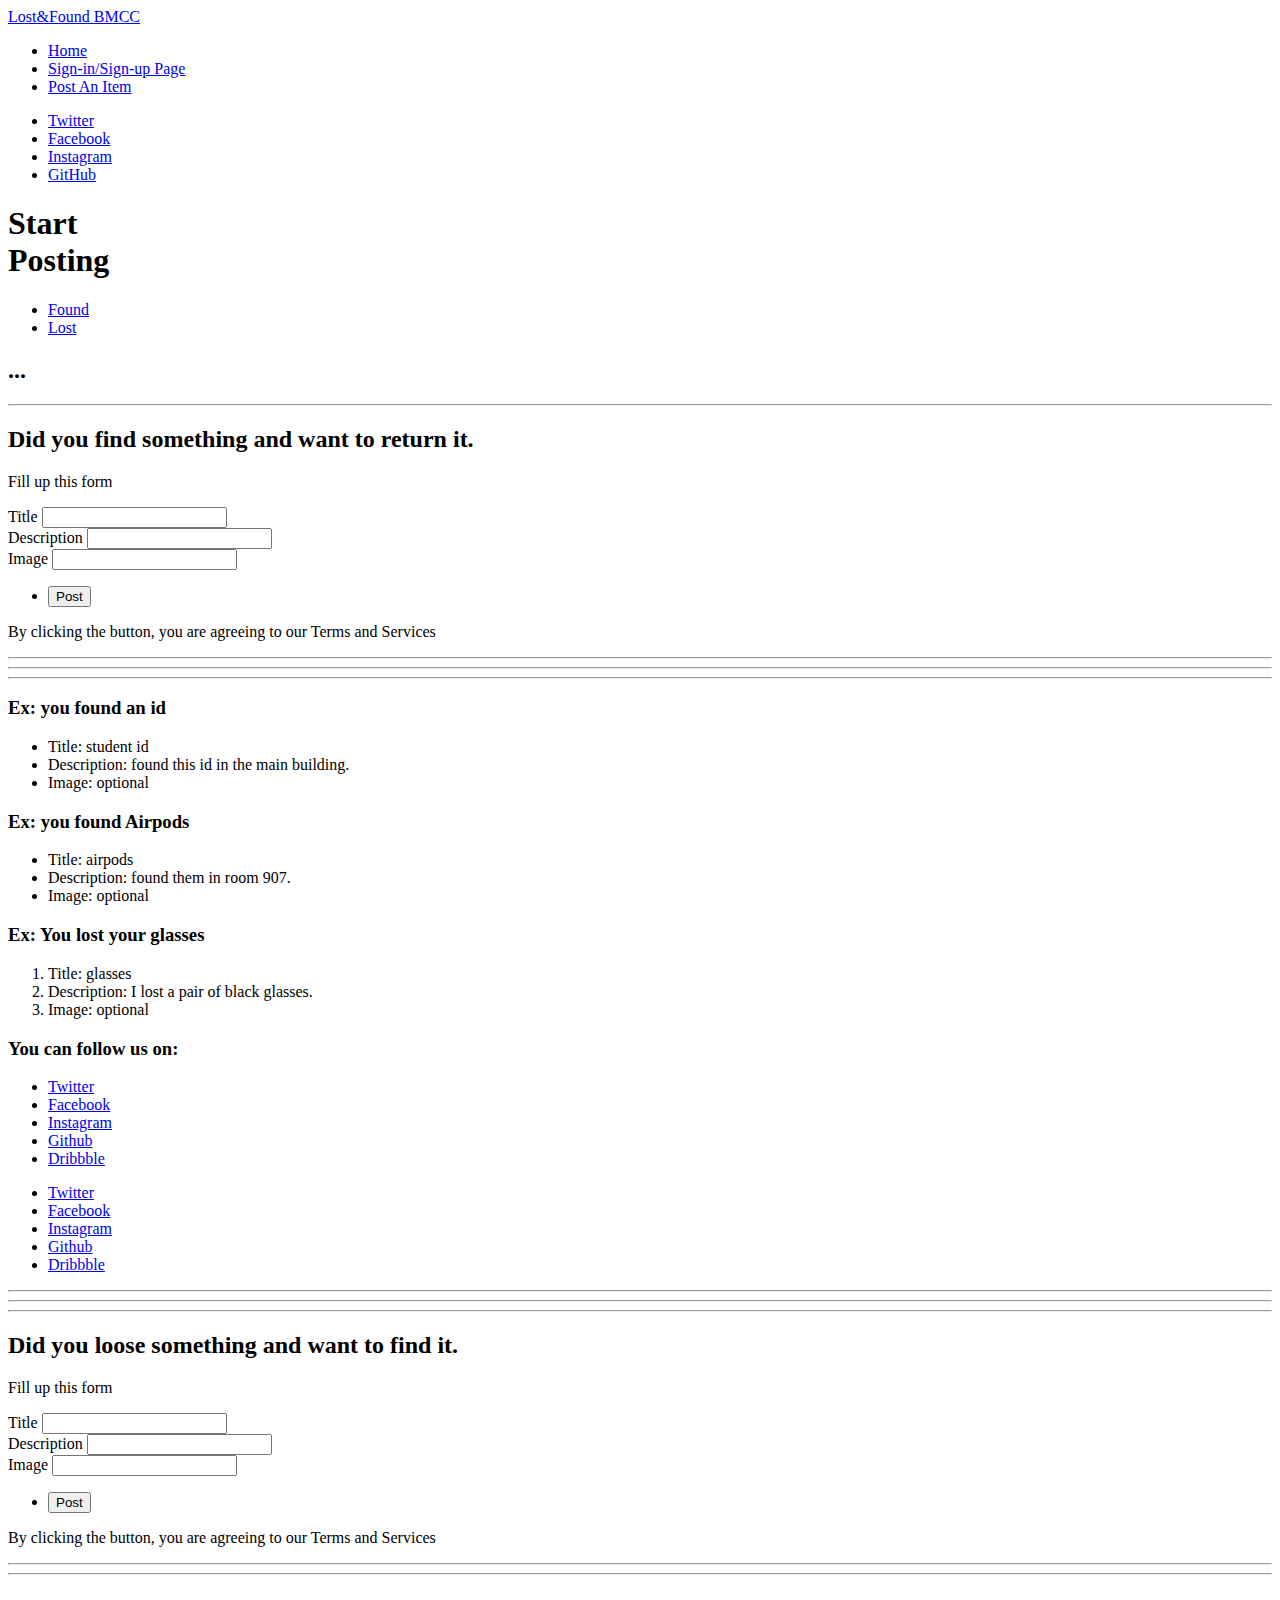
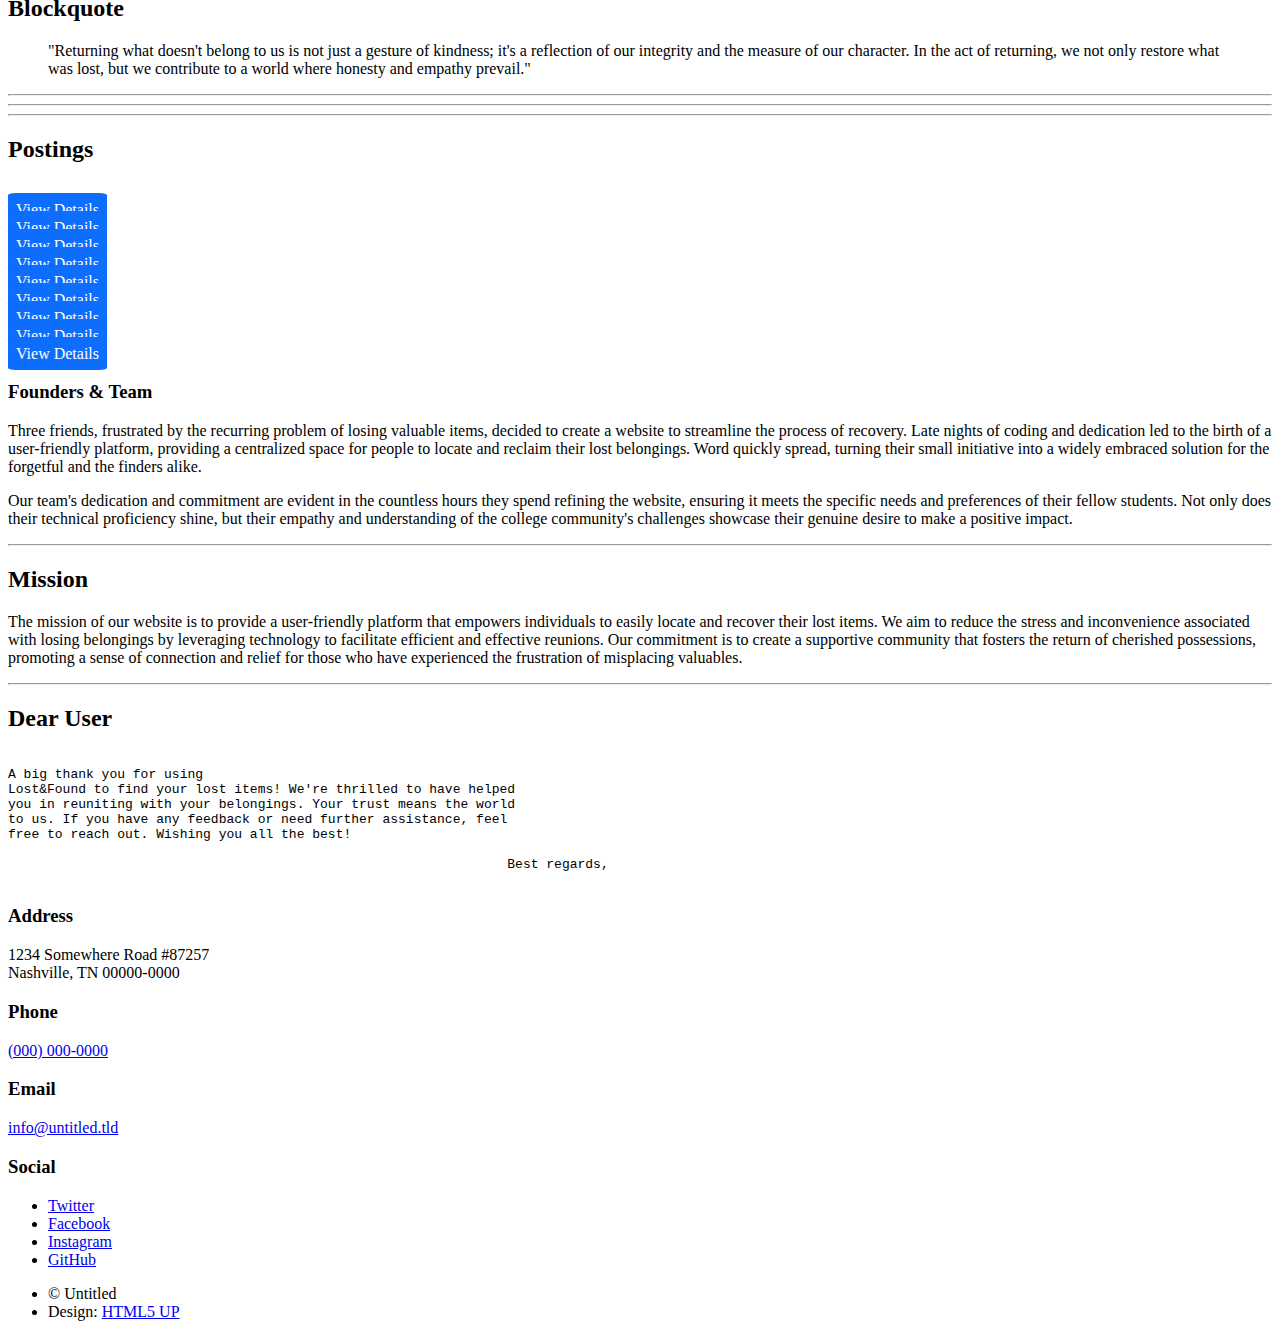
==== elements.html @ 29b8943d "Update elements.html" ====
<!DOCTYPE HTML>
<!--
	Massively by HTML5 UP
	html5up.net | @ajlkn
	Free for personal and commercial use under the CCA 3.0 license (html5up.net/license)
-->
<html>
	<head>
		<title>Elements Reference - Massively by HTML5 UP</title>
		<meta charset="utf-8" />
		<meta name="viewport" content="width=device-width, initial-scale=1, user-scalable=no" />
		<link rel="stylesheet" href="assets/css/main.css" />
		<noscript><link rel="stylesheet" href="assets/css/noscript.css" /></noscript>
		<style>
			#view-details {
				color: white;
				background-color: #0d6efd;
				padding: 0.5rem;
				border-radius: 7%;
				cursor: pointer;
			}
		</style>
	</head>
	<body class="is-preload">

		<!-- Wrapper -->
			<div id="wrapper">

				<!-- Header -->
					<header id="header">
						<a href="index.html" class="logo">Lost&Found BMCC</a>
					</header>

				<!-- Nav -->
					<nav id="nav">
						<ul class="links">
							<li><a href="index.html">Home</a></li>
							<li><a href="generic.html">Sign-in/Sign-up Page</a></li>
							<li class="active"><a href="elements.html">Post An Item</a></li>
						</ul>
						<ul class="icons">
							<li><a href="#" class="icon brands fa-twitter"><span class="label">Twitter</span></a></li>
							<li><a href="#" class="icon brands fa-facebook-f"><span class="label">Facebook</span></a></li>
							<li><a href="#" class="icon brands fa-instagram"><span class="label">Instagram</span></a></li>
							<li><a href="#" class="icon brands fa-github"><span class="label">GitHub</span></a></li>
						</ul>
					</nav>

				<!-- Main -->
					<div id="main">

						<!-- Post -->
							<section class="post">
								<header class="major">
									<h1>Start<br />
									Posting</h1>
								</header>

								<!-- Text stuff -->
									<ul class="actions special">
										<li><a href="#form-found" class="button large">Found</a></li>
										<li><a href="#form-lost" class="button large">Lost</a></li>
									</ul>

									<h2>...</h2>
									<hr />
									<header id="form-found">
										<h2>Did you find something and want to return it.</h2>
										<p>Fill up this form</p>
										<section class="form-found">
											<form method="post" action="#">
												<div class="fields">
													<div class="field">
														<label for="title">Title</label>
														<input type="text" name="title" id="title" />
													</div>
													<div class="field">
														<label for="description">Description</label>
														<input type="text" name="description" id="description" />
													</div>
													<div class="field">
														<label for="sub-image">Image</label>
														<input type="text" name="sub-image" id="sub-image" />
													</div>
												<!--<div class="field">
														<label for="message">Message</label>
														<textarea name="message" id="message" rows="3"></textarea> 
													</div> -->
												</div>
												<ul class="actions">
													<li><input type="submit" value="Post" /></li>
												</ul>
												<p class="terms">
													By clicking the button, you are agreeing to our
													<span class="terms-highlight">
													  Terms and Services	
													</span>
												</p>
											</form>
										</section> 
									</header>
									
									<hr />
									<hr />
									<hr />

									<div class="row">
										<div class="col-6 col-12-small">

											<h3>Ex: you found an id</h3>
											<ul>
												<li>Title: student id</li>
												<li>Description: found this id in the main building.</li>
												<li>Image: optional</li>
					
											</ul>

											<h3>Ex: you found Airpods</h3>
											<ul class="alt">
												<li>Title: airpods </li>
												<li>Description: found them in room 907.</li>
												<li>Image: optional</li>
											</ul>

										</div>
										<div class="col-6 col-12-small">

											<h3>Ex: You lost your glasses</h3>
											<ol>
												<li>Title: glasses </li>
												<li>Description: I lost a pair of black glasses.</li>
												<li>Image: optional</li>
											</ol>

											<h3>You can follow us on:</h3>
											<ul class="icons">
												<li><a href="#" class="icon brands fa-twitter"><span class="label">Twitter</span></a></li>
												<li><a href="#" class="icon brands fa-facebook-f"><span class="label">Facebook</span></a></li>
												<li><a href="#" class="icon brands fa-instagram"><span class="label">Instagram</span></a></li>
												<li><a href="#" class="icon brands fa-github"><span class="label">Github</span></a></li>
												<li><a href="#" class="icon brands fa-dribbble"><span class="label">Dribbble</span></a></li>
											</ul>
											<ul class="icons alt">
												<li><a href="#" class="icon brands alt fa-twitter"><span class="label">Twitter</span></a></li>
												<li><a href="#" class="icon brands alt fa-facebook-f"><span class="label">Facebook</span></a></li>
												<li><a href="#" class="icon brands alt fa-instagram"><span class="label">Instagram</span></a></li>
												<li><a href="#" class="icon brands alt fa-github"><span class="label">Github</span></a></li>
												<li><a href="#" class="icon brands alt fa-dribbble"><span class="label">Dribbble</span></a></li>
											</ul>

										</div>
									</div>

									<hr />
									<hr />
									<hr />

									<header id="form-lost">
										<h2>Did you loose something and want to find it. </h2>
										<p>Fill up this form</p>
										<section class="form-lost" >
											<form method="post" action="#">
												<div class="fields">		
													<div class="field">
														<label for="title">Title</label>
														<input type="text" name="title" id="title" />
													</div>
													<div class="field">
														<label for="description">Description</label>
														<input type="text" name="description" id="description" />
													</div>
													<div class="field">
														<label for="sub-image">Image</label>
														<input type="text" name="sub-image" id="sub-image" />
													</div>
												<!--<div class="field">
														<label for="message">Message</label>
														<textarea name="message" id="message" rows="3"></textarea> 
													</div> -->
												</div>
												<ul class="actions">
													<li><input type="submit" value="Post" /></li>
												</ul>
												<p class="terms">
													By clicking the button, you are agreeing to our
													<span class="terms-highlight">
													  Terms and Services	
													</span>
												</p>
											</form>
										</section> 
									</header>
									

									<hr />

								<!-- Lists -->
									
									
								<!--BME	<h3>Definition</h3>
									<dl>
										<dt>Item 1</dt>
										<dd>
											<p>Lorem ipsum dolor vestibulum ante ipsum primis in faucibus vestibulum. Blandit adipiscing eu felis iaculis volutpat ac adipiscing accumsan eu faucibus. Integer ac pellentesque praesent.</p>
										</dd>
										<dt>Item 2</dt>
										<dd>
											<p>Lorem ipsum dolor vestibulum ante ipsum primis in faucibus vestibulum. Blandit adipiscing eu felis iaculis volutpat ac adipiscing accumsan eu faucibus. Integer ac pellentesque praesent.</p>
										</dd>
										<dt>Item 3</dt>
										<dd>
											<p>Lorem ipsum dolor vestibulum ante ipsum primis in faucibus vestibulum. Blandit adipiscing eu felis iaculis volutpat ac adipiscing accumsan eu faucibus. Integer ac pellentesque praesent.</p>
										</dd>
									</dl>  -->

						

									<hr />

								<!-- Blockquote -->
									<h2>Blockquote</h2>
									<blockquote>"Returning what doesn't belong to us is not just a gesture of kindness;
										it's a reflection of our integrity and the measure of our character. In the act
										of returning, we not only restore what was lost, but we contribute to a world
										where honesty and empathy prevail."</blockquote>

									<hr />


									<hr />

									<hr />


								<!-- Image -->
									<h2>Postings</h2>

									<h3></h3>
									<span class="image fit"><img src="images/pic01.png" alt="" /></span>								<div class="box alt">
										<div class="row gtr-50 gtr-uniform">
											<div class="col-4"><span class="image fit"><img src="images/taco.jpeg" alt="" /></span><span id="view-details">View Details</span></div>
											<div class="col-4"><span class="image fit"><img src="images/bear.jpeg" alt="" /></span><span id="view-details">View Details</span></div>
											<div class="col-4"><span class="image fit"><img src="images/keys.jpeg" alt="" /></span><span id="view-details">View Details</span></div>
											<!-- Break -->
											<div class="col-4"><span class="image fit"><img src="images/pic06.jpg" alt="" /></span><span id="view-details">View Details</span></div>
											<div class="col-4"><span class="image fit"><img src="images/pic05.jpg" alt="" /></span><span id="view-details">View Details</span></div>
											<div class="col-4"><span class="image fit"><img src="images/pic07.jpg" alt="" /></span><span id="view-details">View Details</span></div>
											<!-- Break -->
											<div class="col-4"><span class="image fit"><img src="images/umbrella.jpeg" alt="" /></span><span id="view-details">View Details</span></div>
											<div class="col-4"><span class="image fit"><img src="images/studentId.jpeg" alt="" /></span><span id="view-details">View Details</span></div>
											<div class="col-4"><span class="image fit"><img src="images/ipadpro.jpeg" alt="" /></span><span id="view-details">View Details</span></div>
										</div>
									</div>

									<h3>Founders &amp; Team</h3>
									<p><span class="image left"><img src="images/pic12.jpg" alt="" /></span>Three friends, frustrated by the recurring problem of losing 
										valuable items, decided to create a website to streamline the process of recovery. Late nights of coding and dedication led to the
										birth of a user-friendly platform, providing a centralized space for people to locate and reclaim their lost belongings. Word 
										quickly spread, turning their small initiative into a widely embraced solution for the forgetful and the finders alike.</p>
									<p><span class="image right"><img src="images/pic12.jpg" alt="" /></span>Our team's dedication and commitment are evident in the 
										countless hours they spend refining the website, ensuring it meets the specific needs and preferences of their fellow students. 
										Not only does their technical proficiency shine, but their empathy and understanding of the college community's challenges showcase 
										their genuine desire to make a positive impact.</p>

									<hr />

								<!-- Box -->
									<h2>Mission</h2>
									<div class="box">
										<p>The mission of our website is to provide a user-friendly platform that 
											empowers individuals to easily locate and recover their lost items. 
											We aim to reduce the stress and inconvenience associated with losing 
											belongings by leveraging technology to facilitate efficient and effective
											reunions. Our commitment is to create a supportive community that 
											fosters the return of cherished possessions, promoting a sense of 
											connection and relief for those who have experienced the frustration of
											misplacing valuables.</p>
									</div>

									<hr />

								<!-- Preformatted Code -->
									<h2>Dear User</h2>
									<pre><code>
A big thank you for using
Lost&Found to find your lost items! We're thrilled to have helped
you in reuniting with your belongings. Your trust means the world
to us. If you have any feedback or need further assistance, feel
free to reach out. Wishing you all the best!

								Best regards,
									</code></pre>

							</section>

					</div>

				<!-- Footer -->
					<footer id="footer">
						<section class="split contact">
							<section class="alt">
								<h3>Address</h3>
								<p>1234 Somewhere Road #87257<br />
								Nashville, TN 00000-0000</p>
							</section>
							<section>
								<h3>Phone</h3>
								<p><a href="#">(000) 000-0000</a></p>
							</section>
							<section>
								<h3>Email</h3>
								<p><a href="#">info@untitled.tld</a></p>
							</section>
							<section>
								<h3>Social</h3>
								<ul class="icons alt">
									<li><a href="#" class="icon brands alt fa-twitter"><span class="label">Twitter</span></a></li>
									<li><a href="#" class="icon brands alt fa-facebook-f"><span class="label">Facebook</span></a></li>
									<li><a href="#" class="icon brands alt fa-instagram"><span class="label">Instagram</span></a></li>
									<li><a href="#" class="icon brands alt fa-github"><span class="label">GitHub</span></a></li>
								</ul>
							</section>
						</section>
					</footer>

				<!-- Copyright -->
					<div id="copyright">
						<ul><li>&copy; Untitled</li><li>Design: <a href="https://html5up.net">HTML5 UP</a></li></ul>
					</div>

			</div>

		<!-- Scripts -->
			<script src="assets/js/jquery.min.js"></script>
			<script src="assets/js/jquery.scrollex.min.js"></script>
			<script src="assets/js/jquery.scrolly.min.js"></script>
			<script src="assets/js/browser.min.js"></script>
			<script src="assets/js/breakpoints.min.js"></script>
			<script src="assets/js/util.js"></script>
			<script src="assets/js/main.js"></script>

	</body>
</html>
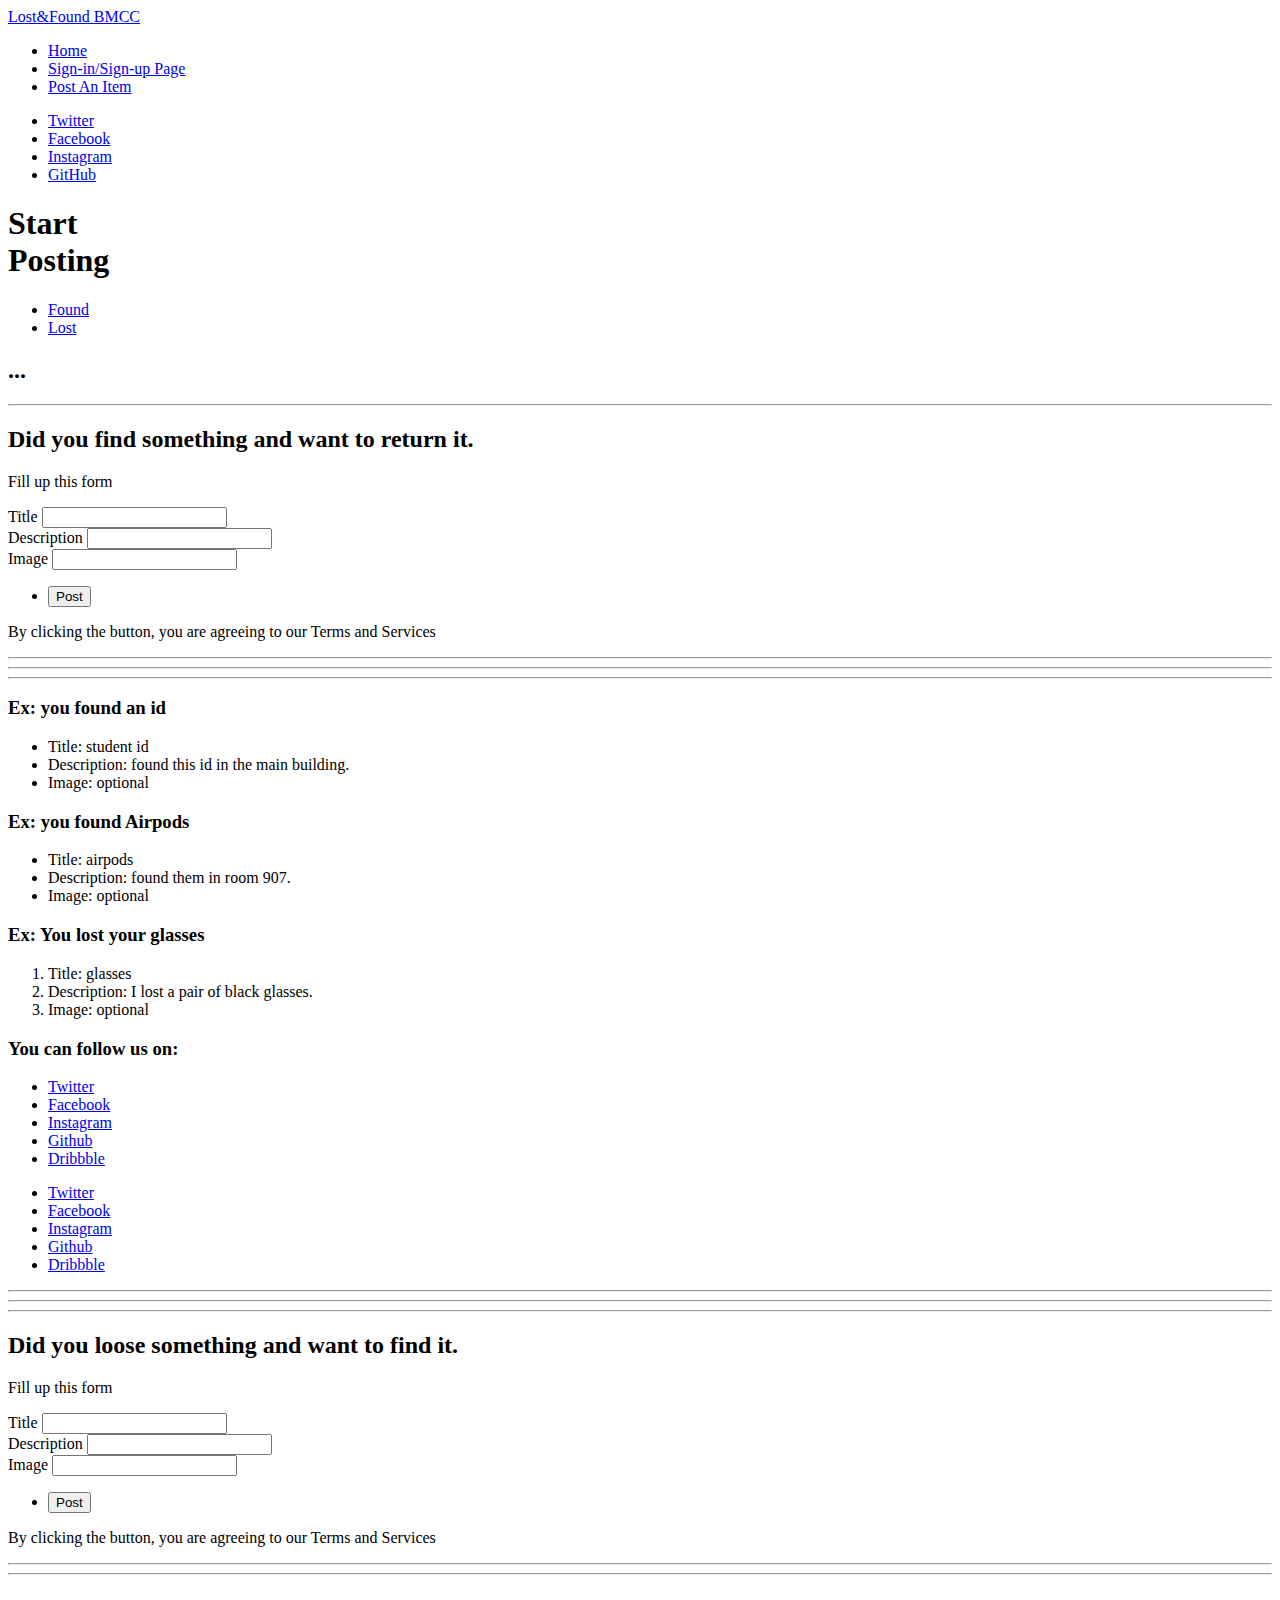
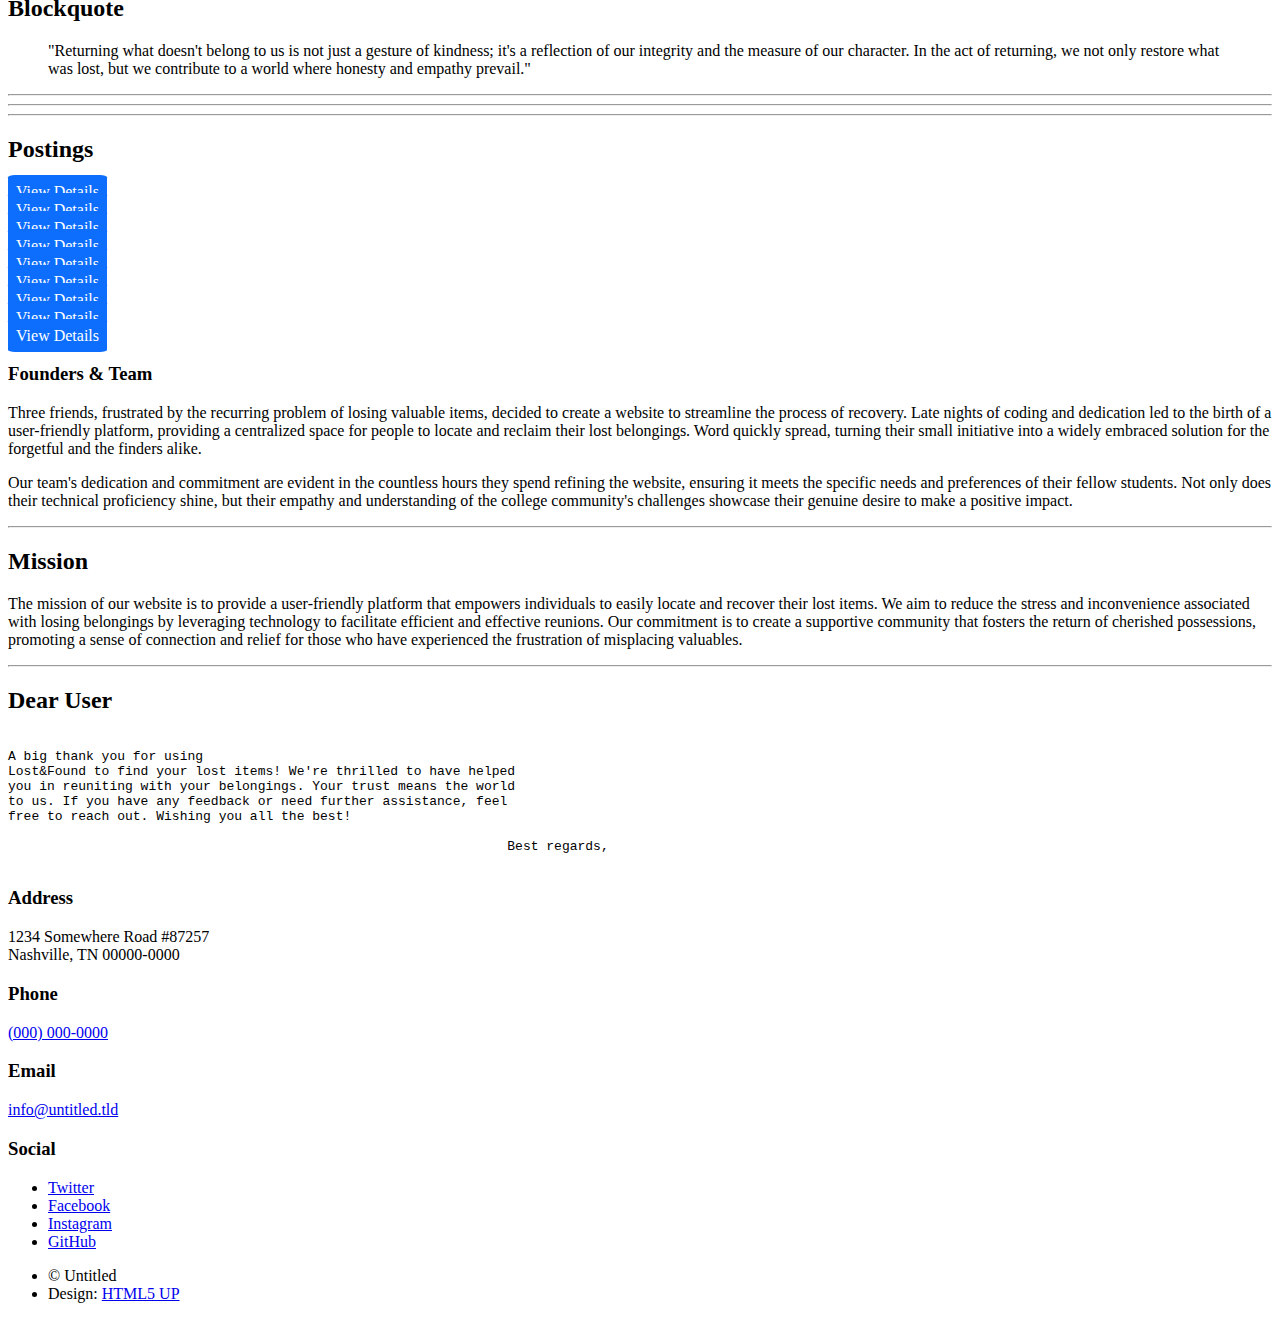
==== commit 7865f190: "Update elements.html" ====
--- a/elements.html
+++ b/elements.html
@@ -236,7 +236,7 @@
 									<h2>Postings</h2>
 
 									<h3></h3>
-									<span class="image fit"><img src="images/pic01.png" alt="" /></span>								<div class="box alt">
+									<span class="image fit"></span>								<div class="box alt">
 										<div class="row gtr-50 gtr-uniform">
 											<div class="col-4"><span class="image fit"><img src="images/taco.jpeg" alt="" /></span><span id="view-details">View Details</span></div>
 											<div class="col-4"><span class="image fit"><img src="images/bear.jpeg" alt="" /></span><span id="view-details">View Details</span></div>
